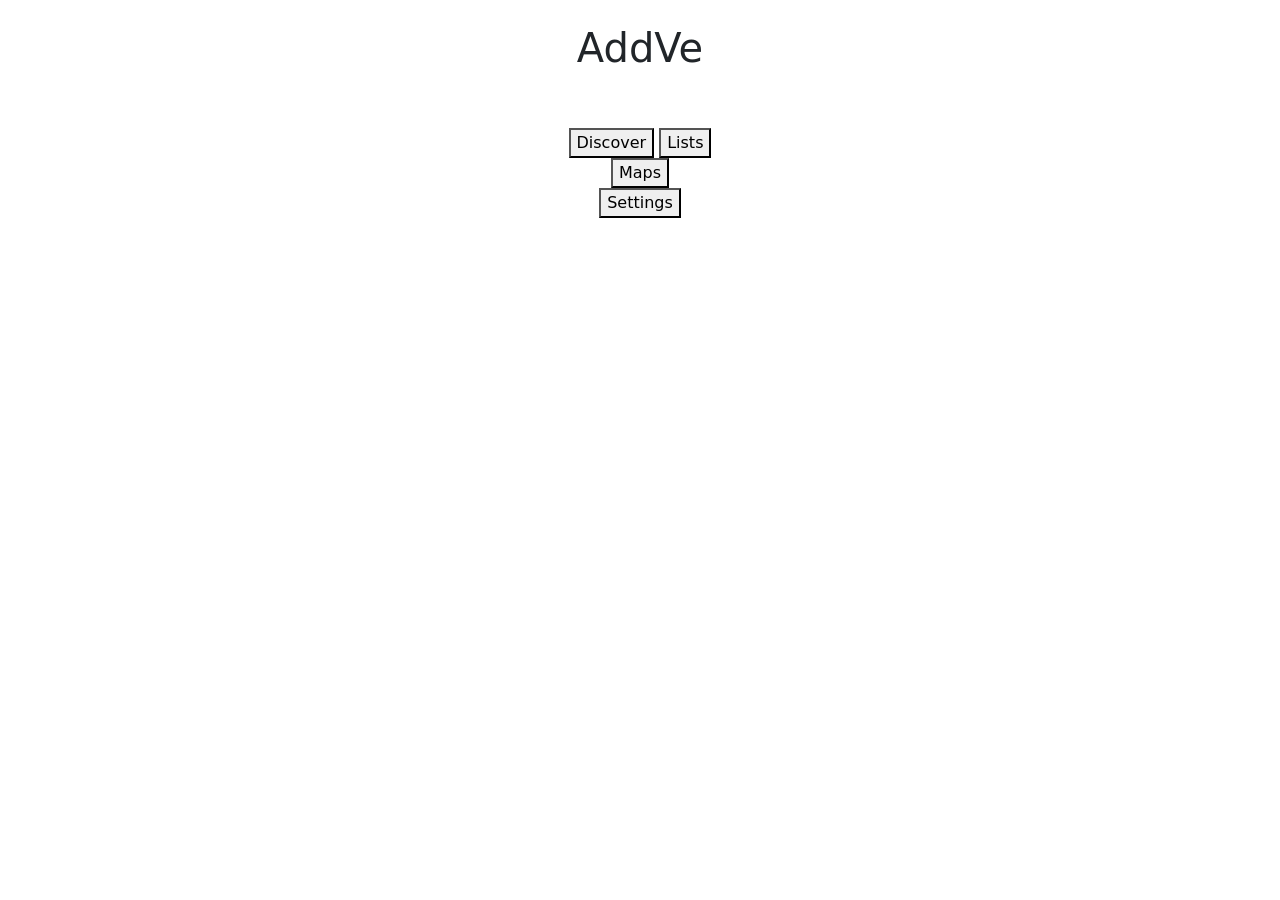
==== home.html @ a56a5eb9 "Add files via upload" ====
<!DOCTYPE html>
<html lang="en">
<head>
        <meta charset="utf-8">
        <meta name="viewport" content="width=device-width, initial-scale=1">
        <link href="https://cdn.jsdelivr.net/npm/bootstrap@5.3.0/dist/css/bootstrap.min.css" rel="stylesheet">
        <script src="https://cdn.jsdelivr.net/npm/bootstrap@5.3.0/dist/js/bootstrap.bundle.min.js"></script>
        <link rel="stylesheet" type="text/css" href="style.css" />
</head>
<body>
<div class="container pb-5">
    <br>
    <h1 class= "logo"><center>AddVe</center></h1>
</div>
<div class="text-center">
    <a href="discover.html"><button class="discoverbutton discoverbutton small-width">Discover</button></a>
    <a href="yourlist.html"><button class="yourlistbutton yourlistbutton small-width">Lists</button></a>
</div>
<div class="text-center">
    <a href="map.html"><button class="mapbutton mapbutton small-width2">Maps</button></a>
</div>
<div class="text-center">
    <a href="settings.html"><button class="settingsbutton settingsbutton small-width2">Settings</button></a>
</div>
</body>
</html>
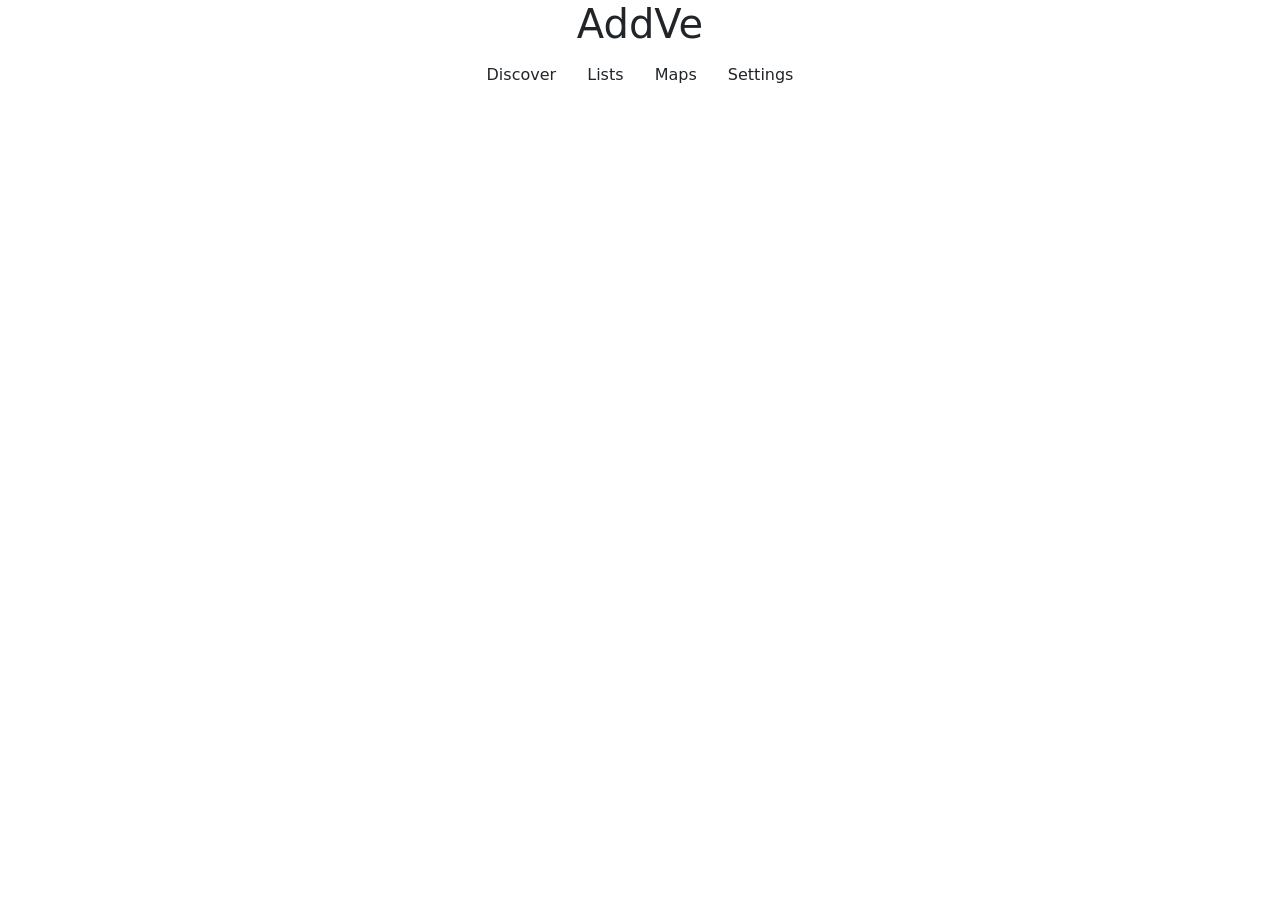
==== commit 14faebae: "Create home.html" ====
--- a/home.html
+++ b/home.html
@@ -1,26 +1,19 @@
 <!DOCTYPE html>
 <html lang="en">
 <head>
-        <meta charset="utf-8">
-        <meta name="viewport" content="width=device-width, initial-scale=1">
-        <link href="https://cdn.jsdelivr.net/npm/bootstrap@5.3.0/dist/css/bootstrap.min.css" rel="stylesheet">
-        <script src="https://cdn.jsdelivr.net/npm/bootstrap@5.3.0/dist/js/bootstrap.bundle.min.js"></script>
-        <link rel="stylesheet" type="text/css" href="style.css" />
+    <meta charset="utf-8">
+    <meta name="viewport" content="width=device-width, initial-scale=1">
+    <link href="https://cdn.jsdelivr.net/npm/bootstrap@5.3.0/dist/css/bootstrap.min.css" rel="stylesheet">
+    <link rel="stylesheet" type="text/css" href="style.css">
+    <title>AddVe - Home</title>
 </head>
 <body>
-<div class="container pb-5">
-    <br>
-    <h1 class= "logo"><center>AddVe</center></h1>
-</div>
-<div class="text-center">
-    <a href="discover.html"><button class="discoverbutton discoverbutton small-width">Discover</button></a>
-    <a href="yourlist.html"><button class="yourlistbutton yourlistbutton small-width">Lists</button></a>
-</div>
-<div class="text-center">
-    <a href="map.html"><button class="mapbutton mapbutton small-width2">Maps</button></a>
-</div>
-<div class="text-center">
-    <a href="settings.html"><button class="settingsbutton settingsbutton small-width2">Settings</button></a>
-</div>
+    <div class="container text-center">
+        <h1 class="logo">AddVe</h1>
+        <a href="discover.html" class="btn discoverbutton small-width">Discover</a>
+        <a href="lists.html" class="btn yourlistbutton small-width">Lists</a>
+        <a href="maps.html" class="btn mapbutton small-width2">Maps</a>
+        <a href="settings.html" class="btn settingsbutton small-width2">Settings</a>
+    </div>
 </body>
 </html>
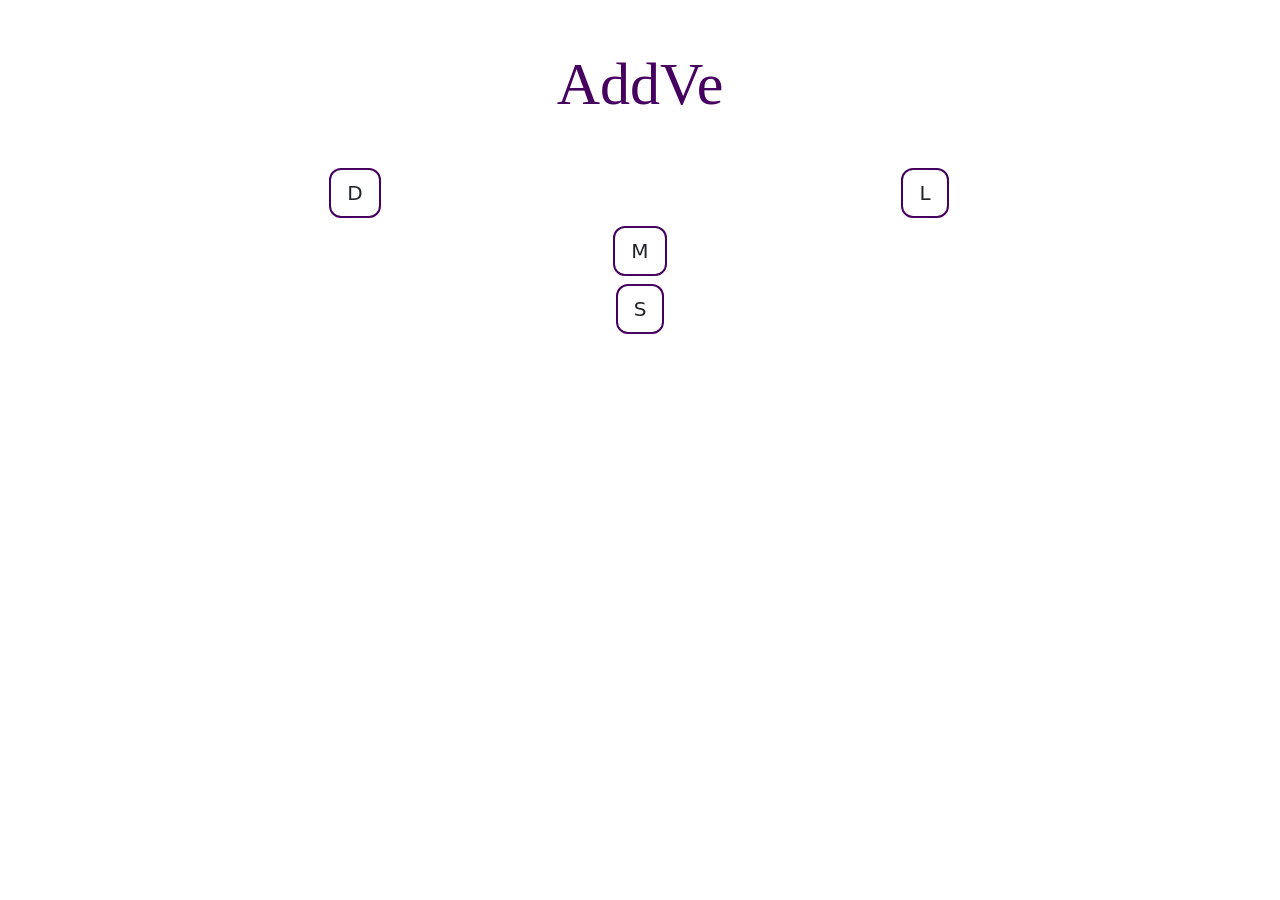
==== commit 4e607813: "Update home.html" ====
--- a/home.html
+++ b/home.html
@@ -1,19 +1,33 @@
 <!DOCTYPE html>
 <html lang="en">
 <head>
-    <meta charset="utf-8">
-    <meta name="viewport" content="width=device-width, initial-scale=1">
+    <meta charset="UTF-8">
+    <meta name="viewport" content="width=device-width, initial-scale=1.0">
     <link href="https://cdn.jsdelivr.net/npm/bootstrap@5.3.0/dist/css/bootstrap.min.css" rel="stylesheet">
-    <link rel="stylesheet" type="text/css" href="style.css">
-    <title>AddVe - Home</title>
+    <link rel="stylesheet" href="style.css">
+    <title>AddVe</title>
 </head>
 <body>
-    <div class="container text-center">
+    <div class="container text-center mt-5">
         <h1 class="logo">AddVe</h1>
-        <a href="discover.html" class="btn discoverbutton small-width">Discover</a>
-        <a href="lists.html" class="btn yourlistbutton small-width">Lists</a>
-        <a href="maps.html" class="btn mapbutton small-width2">Maps</a>
-        <a href="settings.html" class="btn settingsbutton small-width2">Settings</a>
+        <div class="row mt-5">
+            <div class="col-6">
+                <a href="discover.html" class="btn btn-lg btn-custom" id="discover-button">D</a>
+            </div>
+            <div class="col-6">
+                <a href="lists.html" class="btn btn-lg btn-custom" id="lists-button">L</a>
+            </div>
+        </div>
+        <div class="row mt-2">
+            <div class="col-12">
+                <a href="maps.html" class="btn btn-lg btn-custom" id="maps-button">M</a>
+            </div>
+        </div>
+        <div class="row mt-2">
+            <div class="col-12">
+                <a href="settings.html" class="btn btn-lg btn-custom" id="settings-button">S</a>
+            </div>
+        </div>
     </div>
 </body>
 </html>
--- a/style.css
+++ b/style.css
@@ -0,0 +1,69 @@
+/* Background Color */
+body {
+    background-color: #fff;
+}
+
+/* Logo Specifications */
+.logo {
+    font-family: Copperplate, "Copperplate Gothic Light", fantasy;
+    font-size: 60px;
+    color: rgb(70, 0, 95);
+}
+
+/* Button Styles */
+.btn {
+    border: 2px solid rgb(70, 0, 95);
+    border-radius: 12px;
+    transition-duration: 0.4s;
+}
+
+.btn:hover {
+    background-color: rgb(70, 0, 95);
+    color: white;
+}
+
+.enterbutton1 {
+    padding: 16px 32px;
+}
+
+.backbutton {
+    padding: 10px 25px;
+}
+
+.discoverbutton, .yourlistbutton, .mapbutton, .settingsbutton {
+    padding: 20px;
+    background-color: rgba(63, 51, 61, 0.568);
+    color: black;
+}
+
+.discoverbutton.small-width, .yourlistbutton.small-width {
+    padding: 60px;
+}
+
+.mapbutton.small-width2, .settingsbutton.small-width2 {
+    padding: 100px;
+}
+
+@media (max-width: 370px) {
+    .small-width {
+        width: 45%;
+    }
+
+    .small-width2 {
+        width: 95%;
+    }
+}
+
+/* Map Styles */
+.google-map {
+    padding-bottom: 50%;
+    position: relative;
+}
+
+.google-map iframe {
+    height: 100%;
+    width: 100%;
+    left: 0;
+    top: 0;
+    position: absolute;
+}
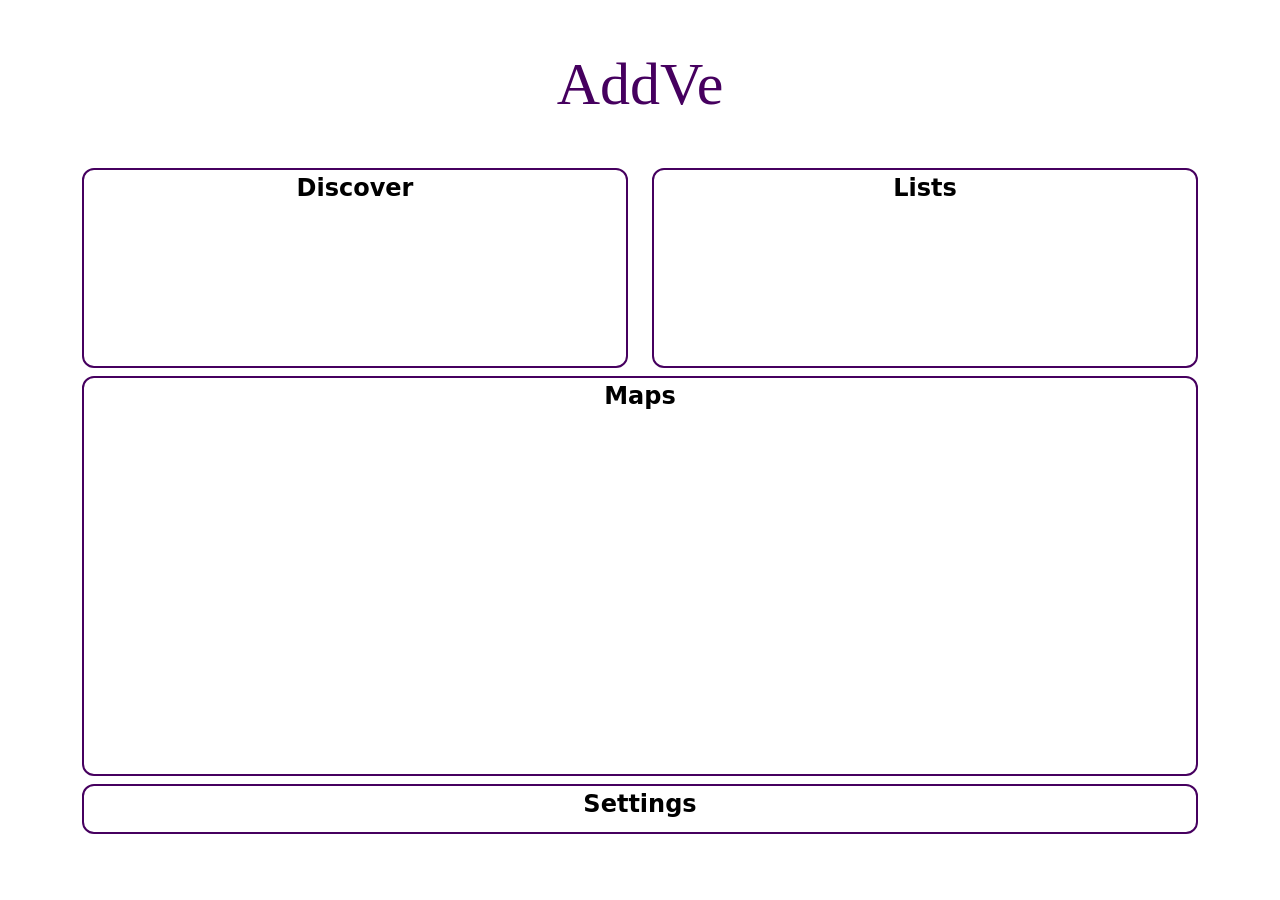
==== commit 262864a6: "Update home.html" ====
--- a/home.html
+++ b/home.html
@@ -12,20 +12,20 @@
         <h1 class="logo">AddVe</h1>
         <div class="row mt-5">
             <div class="col-6">
-                <a href="discover.html" class="btn btn-lg btn-custom" id="discover-button">D</a>
+                <a href="discover.html" class="btn btn-lg btn-custom" id="discover-button">Discover</a>
             </div>
             <div class="col-6">
-                <a href="lists.html" class="btn btn-lg btn-custom" id="lists-button">L</a>
+                <a href="lists.html" class="btn btn-lg btn-custom" id="lists-button">Lists</a>
             </div>
         </div>
         <div class="row mt-2">
             <div class="col-12">
-                <a href="maps.html" class="btn btn-lg btn-custom" id="maps-button">M</a>
+                <a href="maps.html" class="btn btn-lg btn-custom" id="maps-button">Maps</a>
             </div>
         </div>
         <div class="row mt-2">
             <div class="col-12">
-                <a href="settings.html" class="btn btn-lg btn-custom" id="settings-button">S</a>
+                <a href="settings.html" class="btn btn-lg btn-custom" id="settings-button">Settings</a>
             </div>
         </div>
     </div>
--- a/style.css
+++ b/style.css
@@ -1,6 +1,6 @@
 /* Background Color */
 body {
-    background-color: #fff;
+    background-color: rgb(255, 255, 255);
 }
 
 /* Logo Specifications */
@@ -10,60 +10,60 @@
     color: rgb(70, 0, 95);
 }
 
-/* Button Styles */
-.btn {
+/* Custom Button Styles */
+.btn-custom {
+    display: inline-block;
+    color: black;
+    text-align: center;
+    text-decoration: none;
+    font-size: 24px;
+    font-weight: bold;
+    border-radius: 12px;
+    background-color: white;
     border: 2px solid rgb(70, 0, 95);
-    border-radius: 12px;
-    transition-duration: 0.4s;
+    padding: 20px;
+    transition: background-color 0.4s, color 0.4s;
 }
 
-.btn:hover {
+/* Button Hover Effects */
+.btn-custom:hover {
     background-color: rgb(70, 0, 95);
     color: white;
 }
 
-.enterbutton1 {
-    padding: 16px 32px;
+/* Specific Button Sizes */
+#discover-button, #lists-button {
+    height: 200px;
 }
 
-.backbutton {
-    padding: 10px 25px;
+#maps-button {
+    height: 400px;
 }
 
-.discoverbutton, .yourlistbutton, .mapbutton, .settingsbutton {
-    padding: 20px;
-    background-color: rgba(63, 51, 61, 0.568);
-    color: black;
+#settings-button {
+    height: 50px;
 }
 
-.discoverbutton.small-width, .yourlistbutton.small-width {
-    padding: 60px;
+/* Ensure buttons fit the container */
+#discover-button, #lists-button, #maps-button, #settings-button {
+    width: 100%;
+    padding: 0;
 }
 
-.mapbutton.small-width2, .settingsbutton.small-width2 {
-    padding: 100px;
+/* Back Button Styles */
+.backbutton {
+    border: 2px solid rgb(70, 0, 95);
+    background-color: white;
+    color: black;
+    padding: 10px 25px;
+    text-align: center;
+    display: inline-block;
+    font-size: 16px;
+    border-radius: 12px;
+    transition: background-color 0.4s, color 0.4s;
 }
 
-@media (max-width: 370px) {
-    .small-width {
-        width: 45%;
-    }
-
-    .small-width2 {
-        width: 95%;
-    }
+.backbutton:hover {
+    background-color: rgb(70, 0, 95);
+    color: white;
 }
-
-/* Map Styles */
-.google-map {
-    padding-bottom: 50%;
-    position: relative;
-}
-
-.google-map iframe {
-    height: 100%;
-    width: 100%;
-    left: 0;
-    top: 0;
-    position: absolute;
-}
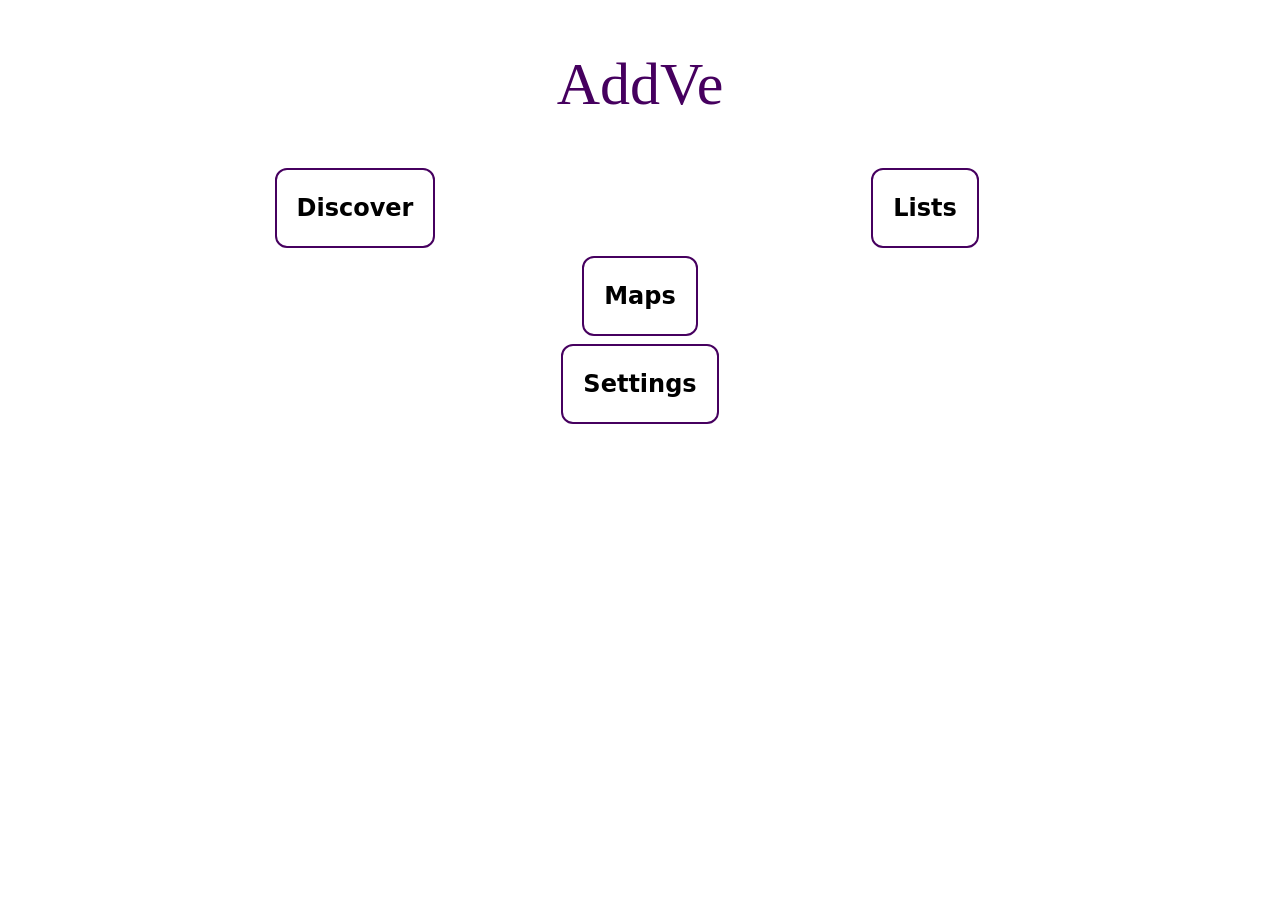
==== commit 507be855: "Update home.html" ====
--- a/home.html
+++ b/home.html
@@ -12,20 +12,20 @@
         <h1 class="logo">AddVe</h1>
         <div class="row mt-5">
             <div class="col-6">
-                <a href="discover.html" class="btn btn-lg btn-custom" id="discover-button">Discover</a>
+                <a href="discover.html" class="btn btn-lg btn-custom">Discover</a>
             </div>
             <div class="col-6">
-                <a href="lists.html" class="btn btn-lg btn-custom" id="lists-button">Lists</a>
+                <a href="lists.html" class="btn btn-lg btn-custom">Lists</a>
             </div>
         </div>
         <div class="row mt-2">
             <div class="col-12">
-                <a href="maps.html" class="btn btn-lg btn-custom" id="maps-button">Maps</a>
+                <a href="maps.html" class="btn btn-lg btn-custom">Maps</a>
             </div>
         </div>
         <div class="row mt-2">
             <div class="col-12">
-                <a href="settings.html" class="btn btn-lg btn-custom" id="settings-button">Settings</a>
+                <a href="settings.html" class="btn btn-lg btn-custom">Settings</a>
             </div>
         </div>
     </div>
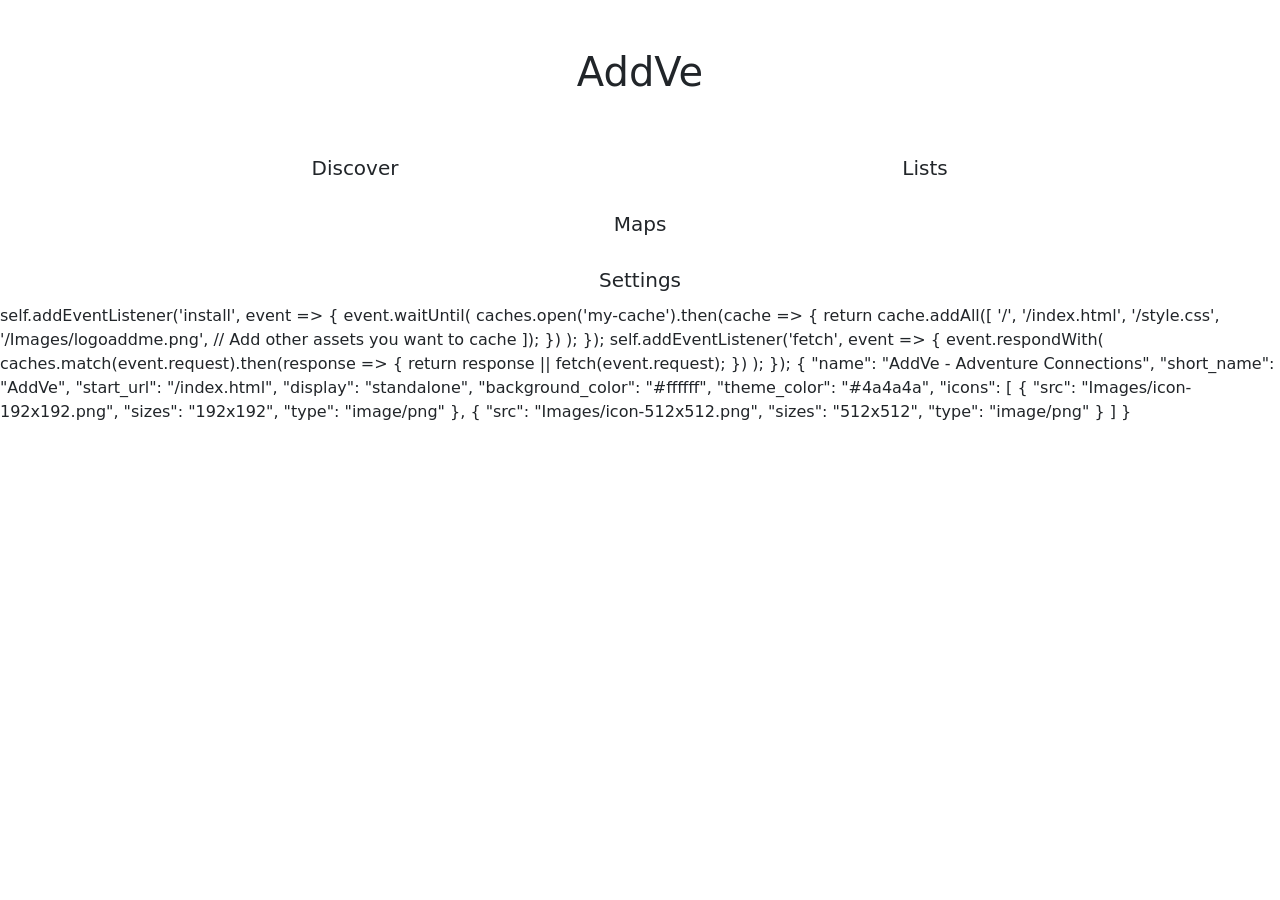
==== commit 62c2099f: "Update home.html" ====
--- a/home.html
+++ b/home.html
@@ -31,3 +31,48 @@
     </div>
 </body>
 </html>
+
+
+self.addEventListener('install', event => {
+  event.waitUntil(
+    caches.open('my-cache').then(cache => {
+      return cache.addAll([
+        '/',
+        '/index.html',
+        '/style.css',
+        '/Images/logoaddme.png',
+        // Add other assets you want to cache
+      ]);
+    })
+  );
+});
+
+self.addEventListener('fetch', event => {
+  event.respondWith(
+    caches.match(event.request).then(response => {
+      return response || fetch(event.request);
+    })
+  );
+});
+
+
+{
+  "name": "AddVe - Adventure Connections",
+  "short_name": "AddVe",
+  "start_url": "/index.html",
+  "display": "standalone",
+  "background_color": "#ffffff",
+  "theme_color": "#4a4a4a",
+  "icons": [
+    {
+      "src": "Images/icon-192x192.png",
+      "sizes": "192x192",
+      "type": "image/png"
+    },
+    {
+      "src": "Images/icon-512x512.png",
+      "sizes": "512x512",
+      "type": "image/png"
+    }
+  ]
+}
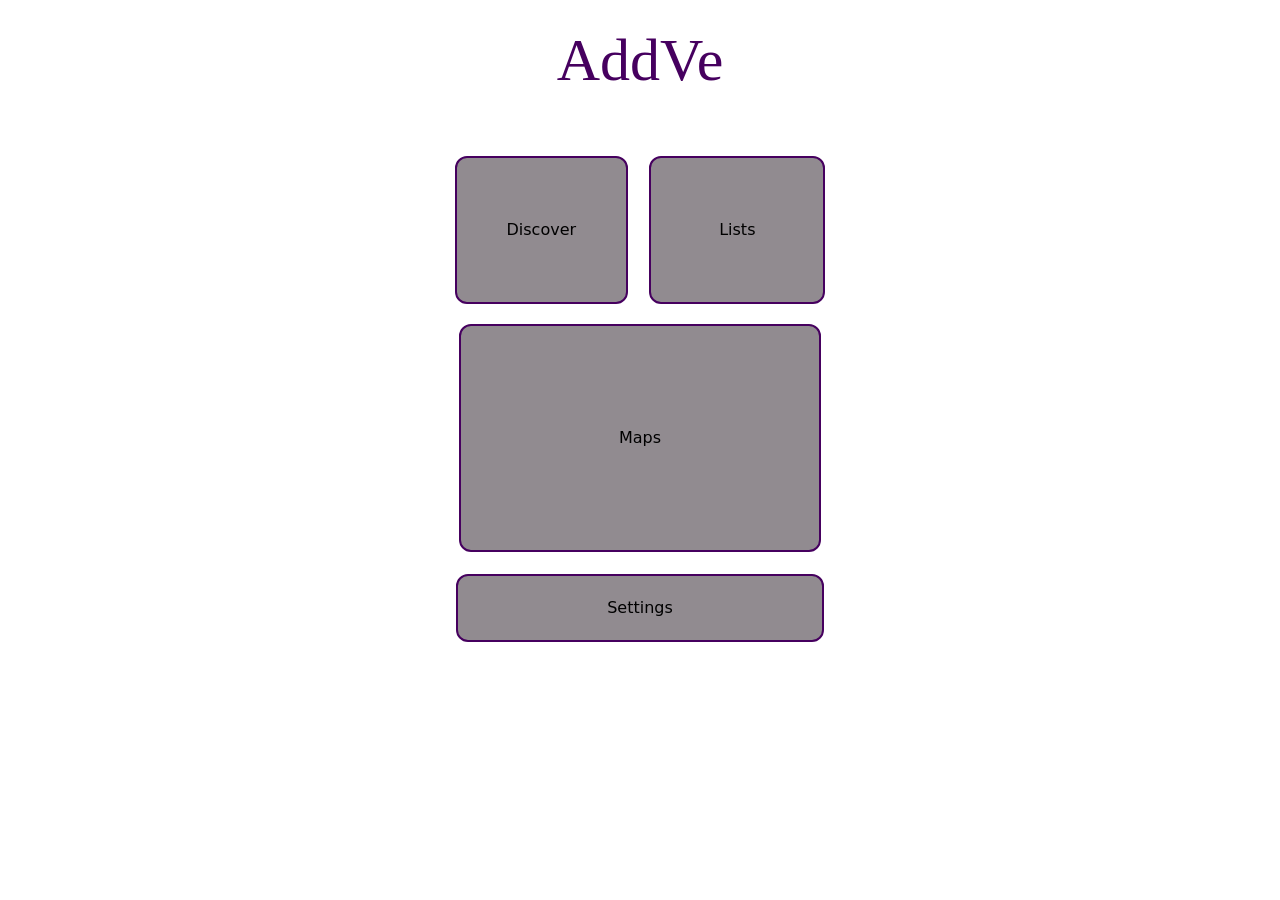
==== commit 1eef157c: "Add files via upload" ====
--- a/home.html
+++ b/home.html
@@ -1,78 +1,26 @@
 <!DOCTYPE html>
 <html lang="en">
 <head>
-    <meta charset="UTF-8">
-    <meta name="viewport" content="width=device-width, initial-scale=1.0">
-    <link href="https://cdn.jsdelivr.net/npm/bootstrap@5.3.0/dist/css/bootstrap.min.css" rel="stylesheet">
-    <link rel="stylesheet" href="style.css">
-    <title>AddVe</title>
+        <meta charset="utf-8">
+        <meta name="viewport" content="width=device-width, initial-scale=1">
+        <link href="https://cdn.jsdelivr.net/npm/bootstrap@5.3.0/dist/css/bootstrap.min.css" rel="stylesheet">
+        <script src="https://cdn.jsdelivr.net/npm/bootstrap@5.3.0/dist/js/bootstrap.bundle.min.js"></script>
+        <link rel="stylesheet" type="text/css" href="style.css" />
 </head>
 <body>
-    <div class="container text-center mt-5">
-        <h1 class="logo">AddVe</h1>
-        <div class="row mt-5">
-            <div class="col-6">
-                <a href="discover.html" class="btn btn-lg btn-custom">Discover</a>
-            </div>
-            <div class="col-6">
-                <a href="lists.html" class="btn btn-lg btn-custom">Lists</a>
-            </div>
-        </div>
-        <div class="row mt-2">
-            <div class="col-12">
-                <a href="maps.html" class="btn btn-lg btn-custom">Maps</a>
-            </div>
-        </div>
-        <div class="row mt-2">
-            <div class="col-12">
-                <a href="settings.html" class="btn btn-lg btn-custom">Settings</a>
-            </div>
-        </div>
-    </div>
+<div class="container pb-5">
+    <br>
+    <h1 class= "logo"><center>AddVe</center></h1>
+</div>
+<div class="text-center">
+    <a href="discover.html"><button class="discoverbutton discoverbutton small-width">Discover</button></a>
+    <a href="yourlist.html"><button class="yourlistbutton yourlistbutton small-width">Lists</button></a>
+</div>
+<div class="text-center">
+    <a href="map.html"><button class="mapbutton mapbutton small-width2">Maps</button></a>
+</div>
+<div class="text-center">
+    <a href="settings.html"><button class="settingsbutton settingsbutton small-width2">Settings</button></a>
+</div>
 </body>
 </html>
-
-
-self.addEventListener('install', event => {
-  event.waitUntil(
-    caches.open('my-cache').then(cache => {
-      return cache.addAll([
-        '/',
-        '/index.html',
-        '/style.css',
-        '/Images/logoaddme.png',
-        // Add other assets you want to cache
-      ]);
-    })
-  );
-});
-
-self.addEventListener('fetch', event => {
-  event.respondWith(
-    caches.match(event.request).then(response => {
-      return response || fetch(event.request);
-    })
-  );
-});
-
-
-{
-  "name": "AddVe - Adventure Connections",
-  "short_name": "AddVe",
-  "start_url": "/index.html",
-  "display": "standalone",
-  "background_color": "#ffffff",
-  "theme_color": "#4a4a4a",
-  "icons": [
-    {
-      "src": "Images/icon-192x192.png",
-      "sizes": "192x192",
-      "type": "image/png"
-    },
-    {
-      "src": "Images/icon-512x512.png",
-      "sizes": "512x512",
-      "type": "image/png"
-    }
-  ]
-}
--- a/style.css
+++ b/style.css
@@ -0,0 +1,251 @@
+/*Background Color*/
+body {
+    background-color: rgb(255, 255, 255);
+}
+/*Logo Specifications*/
+.logo {
+    font-family: Copperplate, "Copperplate Gothic Light", fantasy;
+    font-size: 60px;
+    color: rgb(70, 0, 95);
+}
+/*Main Screen Enter Button*/
+.enterbutton1 {
+    border: none;
+    color: white;
+    padding: 16px 32px;
+    text-align: center;
+    text-decoration: none;
+    display: inline-block;
+    font-size: 16px;
+    margin: 4px 2px;
+    transition-duration: 0.4s;
+    cursor: pointer;
+}
+  
+.enterbutton1 {
+    background-color: white; 
+    color: black; 
+    border: 2px solid rgb(70, 0, 95);
+}
+  
+.enterbutton1:hover {
+    background-color: rgb(70, 0, 95);
+    color: white;
+}
+
+.enterbutton1 {border-radius: 12px;}
+
+/*Back Button*/
+
+.backbutton {
+    border: none;
+    color: white;
+    padding: 10px 25px;
+    text-align: center;
+    text-decoration: none;
+    display: inline-block;
+    font-size: 16px;
+    margin: 4px 2px;
+    transition-duration: 0.4s;
+    cursor: pointer;
+}
+  
+.backbutton {
+    background-color: white; 
+    color: black; 
+    border: 2px solid rgb(70, 0, 95);
+}
+  
+.backbutton:hover {
+    background-color: rgb(70, 0, 95);
+    color: white;
+}
+
+.backbutton {border-radius: 12px;}
+
+/*Discover Button*/
+
+.discoverbutton {
+    border: none;
+    color: white;
+    padding: 60px 50px;
+    text-align: center;
+    text-decoration: none;
+    display: inline-block;
+    font-size: 16px;
+    margin: 4px 8px;
+    transition-duration: 0.4s;
+    cursor: pointer;
+}
+
+.discoverbutton {
+    background-color: rgba(63, 51, 61, 0.568); 
+    color: black; 
+    border: 2px solid rgb(70, 0, 95);
+}
+  
+.discoverbutton:hover {
+    background-color: rgb(70, 0, 95);
+    color: white;
+}
+
+.discoverbutton {border-radius: 12px;}
+
+/*Your Lists Buttons*/
+
+.yourlistbutton {
+    border: none;
+    color: white;
+    padding: 60px 68px;
+    text-align: center;
+    text-decoration: none;
+    display: inline-block;
+    font-size: 16px;
+    margin: 4px 8px;
+    transition-duration: 0.4s;
+    cursor: pointer;
+}
+
+.yourlistbutton {
+    background-color: rgba(63, 51, 61, 0.568); 
+    color: black; 
+    border: 2px solid rgb(70, 0, 95);
+}
+  
+.yourlistbutton:hover {
+    background-color: rgb(70, 0, 95);
+    color: white;
+}
+
+.yourlistbutton {border-radius: 12px;}
+
+/*Maps*/
+
+.mapbutton {
+    border: none;
+    color: white;
+    padding: 100px 158px;
+    text-align: center;
+    text-decoration: none;
+    display: inline-block;
+    font-size: 16px;
+    margin: 16px 8px;
+    transition-duration: 0.4s;
+    cursor: pointer;
+}
+
+.mapbutton {
+    background-color: rgba(63, 51, 61, 0.568); 
+    color: black; 
+    border: 2px solid rgb(70, 0, 95);
+}
+  
+.mapbutton:hover {
+    background-color: rgb(70, 0, 95);
+    color: white;
+}
+
+.mapbutton {border-radius: 12px;}
+
+/*Settings Button*/
+
+.settingsbutton {
+    border: none;
+    color: white;
+    padding: 20px 149px;
+    text-align: center;
+    text-decoration: none;
+    display: inline-block;
+    font-size: 16px;
+    margin: 6px 8px;
+    transition-duration: 0.4s;
+    cursor: pointer;
+}
+
+.settingsbutton {
+    background-color: rgba(63, 51, 61, 0.568); 
+    color: black; 
+    border: 2px solid rgb(70, 0, 95);
+}
+  
+.settingsbutton:hover {
+    background-color: rgb(70, 0, 95);
+    color: white;
+}
+
+.settingsbutton {border-radius: 12px;}
+
+/*Glyphicon*/
+
+.glyphicon {
+    font-size: 70px;
+    padding: 100px 0px;
+}
+
+/*Button Adjustments*/
+
+@media (max-width: 370px){
+    button.small-width{
+        width: 45%;
+    }
+    button.small-width2{
+        width: 95%;
+    }   
+}
+
+/*Dark Theme Button*/
+
+.themedarkbutton {
+    border: none;
+    color: white;
+    padding: 10px 109px;
+    text-align: center;
+    text-decoration: none;
+    display: inline-block;
+    font-size: 16px;
+    margin: 6px 8px;
+    transition-duration: 0.4s;
+    cursor: pointer;
+}
+
+.themedarkbutton {
+    background-color: rgba(63, 51, 61, 0.568); 
+    color: black; 
+    border: 2px solid rgb(70, 0, 95);
+}
+  
+.themedarkbutton:hover {
+    background-color: rgb(70, 0, 95);
+    color: white;
+}
+
+.themedarkbutton {border-radius: 12px;}
+ 
+/*Light Theme Button*/
+
+.themelightbutton {
+    border: none;
+    color: white;
+    padding: 10px 109px;
+    text-align: center;
+    text-decoration: none;
+    display: inline-block;
+    font-size: 16px;
+    margin: 6px 8px;
+    transition-duration: 0.4s;
+    cursor: pointer;
+}
+
+.themelightbutton {
+    background-color: rgba(63, 51, 61, 0.568); 
+    color: black; 
+    border: 2px solid rgb(70, 0, 95);
+}
+  
+.themelightbutton:hover {
+    background-color: rgb(70, 0, 95);
+    color: white;
+}
+
+.themelightbutton {border-radius: 12px;}
+ 
